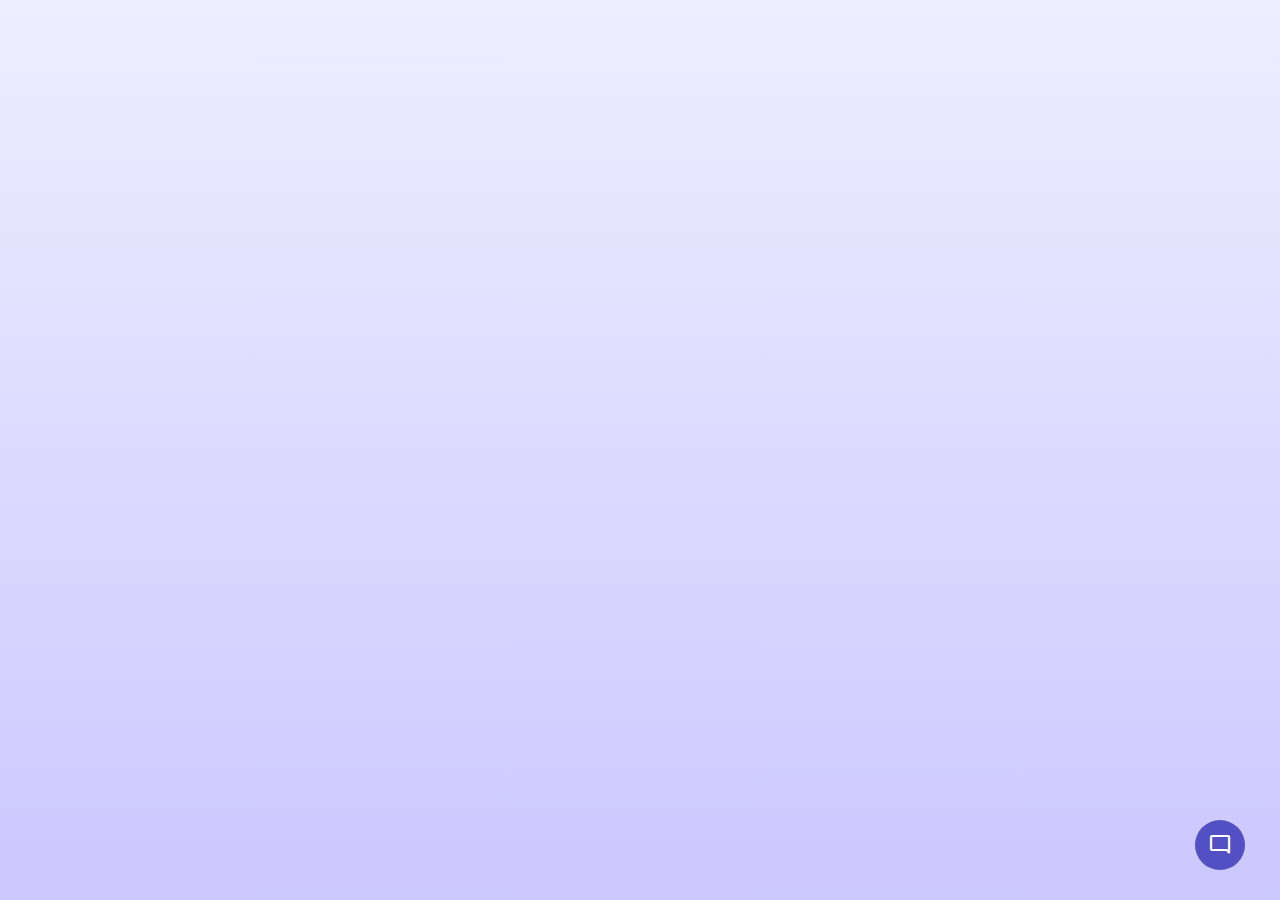
==== src/chatbot.html @ ba6721c9 "rename chatbot files" ====
<!DOCTYPE html>
<html lang="en">

<head>
    <meta charset="UTF-8">
    <meta name="viewport" content="width=device-width, initial-scale=1.0">
    <title>SkyFare</title>

    <!-- Linking Google fonts for icons -->
    <link rel="stylesheet"
        href="https://fonts.googleapis.com/css2?family=Material+Symbols+Outlined:opsz,wght,FILL,GRAD@48,400,0,0&family=Material+Symbols+Rounded:opsz,wght,FILL,GRAD@48,400,1,0" />

    <!-- Linking Styles file -->
    <link rel="stylesheet" href="styles/chatbot.css">
</head>

<body>
    <button id="chatbot-toggler">
        <span class="material-symbols-rounded">mode_comment</span>
        <span class="material-symbols-rounded">close</span>
    </button>
    
    <div class="chatbot-popup">
        <!-- ChatBot Header -->
        <div class="chat-header">
            <div class="header-info">
                <svg class="chatbot-logo" xmlns="http://www.w3.org/2000/svg" width="50" height="50"
                    viewBox="0 0 1024 1024">
                    <path
                        d="M738.3 287.6H285.7c-59 0-106.8 47.8-106.8 106.8v303.1c0 59 47.8 106.8 106.8 106.8h81.5v111.1c0 .7.8 1.1 1.4.7l166.9-110.6 41.8-.8h117.4l43.6-.4c59 0 106.8-47.8 106.8-106.8V394.5c0-59-47.8-106.9-106.8-106.9zM351.7 448.2c0-29.5 23.9-53.5 53.5-53.5s53.5 23.9 53.5 53.5-23.9 53.5-53.5 53.5-53.5-23.9-53.5-53.5zm157.9 267.1c-67.8 0-123.8-47.5-132.3-109h264.6c-8.6 61.5-64.5 109-132.3 109zm110-213.7c-29.5 0-53.5-23.9-53.5-53.5s23.9-53.5 53.5-53.5 53.5 23.9 53.5 53.5-23.9 53.5-53.5 53.5zM867.2 644.5V453.1h26.5c19.4 0 35.1 15.7 35.1 35.1v121.1c0 19.4-15.7 35.1-35.1 35.1h-26.5zM95.2 609.4V488.2c0-19.4 15.7-35.1 35.1-35.1h26.5v191.3h-26.5c-19.4 0-35.1-15.7-35.1-35.1zM561.5 149.6c0 23.4-15.6 43.3-36.9 49.7v44.9h-30v-44.9c-21.4-6.5-36.9-26.3-36.9-49.7 0-28.6 23.3-51.9 51.9-51.9s51.9 23.3 51.9 51.9z">
                    </path>
                </svg>
                <h2 class="logo-text">Chatbot</h2>
            </div>
            <button id="close-chatbot" class="material-symbols-rounded">keyboard_arrow_down</button>
        </div>

        <!-- ChatBot Body -->
        <div class="chat-body">
            <div class="message bot-message">
                <svg class="bot-avatar" xmlns="http://www.w3.org/2000/svg" width="50" height="50"
                    viewBox="0 0 1024 1024">
                    <path
                        d="M738.3 287.6H285.7c-59 0-106.8 47.8-106.8 106.8v303.1c0 59 47.8 106.8 106.8 106.8h81.5v111.1c0 .7.8 1.1 1.4.7l166.9-110.6 41.8-.8h117.4l43.6-.4c59 0 106.8-47.8 106.8-106.8V394.5c0-59-47.8-106.9-106.8-106.9zM351.7 448.2c0-29.5 23.9-53.5 53.5-53.5s53.5 23.9 53.5 53.5-23.9 53.5-53.5 53.5-53.5-23.9-53.5-53.5zm157.9 267.1c-67.8 0-123.8-47.5-132.3-109h264.6c-8.6 61.5-64.5 109-132.3 109zm110-213.7c-29.5 0-53.5-23.9-53.5-53.5s23.9-53.5 53.5-53.5 53.5 23.9 53.5 53.5-23.9 53.5-53.5 53.5zM867.2 644.5V453.1h26.5c19.4 0 35.1 15.7 35.1 35.1v121.1c0 19.4-15.7 35.1-35.1 35.1h-26.5zM95.2 609.4V488.2c0-19.4 15.7-35.1 35.1-35.1h26.5v191.3h-26.5c-19.4 0-35.1-15.7-35.1-35.1zM561.5 149.6c0 23.4-15.6 43.3-36.9 49.7v44.9h-30v-44.9c-21.4-6.5-36.9-26.3-36.9-49.7 0-28.6 23.3-51.9 51.9-51.9s51.9 23.3 51.9 51.9z">
                    </path>
                </svg>
                <div class="message-text">Hey there 👋 <br /> How can I help you today?</div>
            </div>
        </div>

        <!-- ChatBot Footer -->
        <div class="chat-footer">
            <form action="#" class="chat-form">
                <textarea placeholder="Message..." class="message-input" required></textarea>
                <div class="chat-controls">
                    <button type="button" id="emoji-picker"
                        class="material-symbols-outlined">Sentiment_Satisfied</button>
                    <div class="file-upload-wrapper">
                        <input type="file" accept="images/*" id="file-input" hidden>
                        <img src="#">
                        <button type="button" id="file-upload" class="material-symbols-rounded">attach_file</button>
                        <button type="button" id="file-cancel" class="material-symbols-rounded">close</button>
                    </div>
                    <button type="submit" id="send-message" class="material-symbols-rounded">arrow_upward</button>
                </div>
            </form>
        </div>
    </div>

    <!-- Linking Emoji Mart script for emoji picker -->
    <script src="https://cdn.jsdelivr.net/npm/emoji-mart@latest/dist/browser.js"></script>

    <!-- Linking custom script -->
    <script src="/src/scripts/chatbot.js"></script>

</body>

</html>
---- src/styles/chatbot.css ----
/* Importing Google Fonts - Inter */
@import url('https://fonts.googleapis.com/css2?family=Inter:opsz,wght@14..32,100..900&display=swap');

* {
    margin: 0;
    padding: 0;
    box-sizing: border-box;
    font-family: "Inter", sans-serif;
}

body {
    min-height: 100vh;
    background: linear-gradient(#EEEEFF, #CBC7FF);
}

#chatbot-toggler {
    position: fixed;
    bottom: 30px;
    right: 35px;
    border: none;
    height: 50px;
    width: 50px;
    display: flex;
    align-items: center;
    justify-content: center;
    cursor: pointer;
    border-radius: 50%;
    background: #5350C4;
    transition: all 0.2s ease;
}

body.show-chatbot #chatbot-toggler {
    transform: rotate(90deg);
}

#chatbot-toggler span {
    color: #fff;
    position: absolute;
}

body.show-chatbot #chatbot-toggler span:first-child,
#chatbot-toggler span:last-child {
    opacity: 0;
}

body.show-chatbot #chatbot-toggler span:last-child {
    opacity: 1;
}

.chatbot-popup {
    position: fixed;
    right: 35px;
    bottom: 90px;
    width: 420px;
    height: 80vh;
    max-height: 650px;
    background: #fff;
    overflow: hidden;
    border-radius: 15px;
    opacity: 0;
    transform: scale(0.2);
    transform-origin: bottom right;
    pointer-events: none;
    box-shadow: 0 0 128px 0 rgba(0, 0, 0, 0.1),
    0 32px 64px -48px rgba(0, 0, 0, 0.5);
}

body.show-chatbot .chatbot-popup {
    opacity: 1;
    pointer-events: auto;
    transform: scale(1);
}


.chat-header {
    display: flex;
    align-items: center;
    background: #5350C4;
    padding: 15px 22px;
    justify-content: space-between;
}

.chat-header .header-info {
    display: flex;
    gap: 10px;
    align-items: center;
}

.header-info .chatbot-logo {
    height: 35px;
    width: 35px;
    padding: 6px;
    fill: #5350C4;
    flex-shrink: 0;
    background: #fff;
    border-radius: 50%;
}

.header-info .logo-text {
    color: #fff;
    font-size: 1.31rem;
    font-weight: 600;
}

.chat-header #close-chatbot {
    border: none;
    color: #fff;
    height: 40px;
    width: 40px;
    font-size: 1.9rem;
    margin-right: -10px;
    padding-top: 2px;
    cursor: pointer;
    border-radius: 50%;
    background: none;
    transition: 0.2s ease;
}

.chat-header #close-chatbot:hover {
    background: #3d39ac;
}

.chat-body {
    padding: 25px 22px;
    display: flex;
    gap: 20px;
    height: calc(100% - 170px);
    margin-bottom: 82px;
    overflow-y: auto;
    flex-direction: column;
    scrollbar-width: thin;
    scrollbar-color: #ccccf5 transparent;

}

.chat-body .message {
    display: flex;
    gap: 11px;
    align-items: center;
}

.chat-body .bot-message .bot-avatar {
    height: 35px;
    width: 35px;
    padding: 6px;
    fill: #fff;
    flex-shrink: 0;
    margin-bottom: 2px;
    align-self: flex-end;
    background: #5350C4;
    border-radius: 50%;
}

.chat-body .user-message {
    flex-direction: column;
    align-items: flex-end;
}

.chat-body .message .message-text {
    padding: 12px 16px;
    max-width: 75%;
    font-size: 0.95rem;
    background: #F2F2FF;
}

.chat-body .bot-message.thinking .message-text {
    padding: 2px 16px;

}

.chat-body .bot-message .message-text {
    background: #F2F2FF;
    border-radius: 13px 13px 13px 3px;
}

.chat-body .user-message .message-text {
    color: #fff;
    background: #5350C4;
    border-radius: 13px 13px 13px 3px;
}

.chat-body .user-message .attachment {
    width: 50%;
    margin-top: -7px;
    border-radius: 13px 3px 13px 13px;
}

.chat-body .bot-message .thinking-indicator {
    display: flex;
    gap: 4px;
    padding-block: 15px;
}

.chat-body .bot-message .thinking-indicator .dot {
    height: 7px;
    width: 7px;
    border-radius: 50%;
    background: #6f6bc2;
    animation: dotPulse 1.8s ease-in-out infinite;
}

.chat-body .bot-message .thinking-indicator .dot:nth-child(1) {
    animation-delay: 0.2s;
}

.chat-body .bot-message .thinking-indicator .dot:nth-child(2) {
    animation-delay: 0.3s;
}

.chat-body .bot-message .thinking-indicator .dot:nth-child(3) {
    animation-delay: 0.4s;
}

@keyframes dotPulse {
    0%, 44% {
        transform: translateY(0)
    }
    
    28% {
        opacity: 0.4;
        transform: translateY(-4px)
    }
    
    44% {
        opacity: 0.4;
    }
}

.chat-footer {
    position: absolute;
    bottom: 0;
    width: 100%;
    background: #fff;
    padding: 15px 22px 20px;
}

.chat-footer .chat-form {
    display: flex;
    position: relative;
    align-items: center;
    background: #fff;
    border-radius: 32px;
    outline: 1px solid #CCCCE5;
}

.chat-footer .chat-form:focus-within {
    outline: 2px solid #5350C4;
}

.chat-form .message-input {
    border: none;
    outline: none;
    height: 47px;
    width: 100%;
    resize: none;
    max-height: 180px;
    font-size: 0.95rem;
    padding: 14px 0 13px 18px;
    border-radius: inherit;
    scrollbar-width: thin;
    scrollbar-color: transparent transparent;
}

.chat-form .message-input:hover {
    scrollbar-color: #ccccf5 transparent;
}

.chat-form .chat-controls {
    display: flex;
    height: 47px;
    align-items: center;
    align-self: flex-end;
    padding-right: 6px;
    gap: 8px;
}

.chat-form .chat-controls button {
    height: 35px;
    width: 35px;
    border: none;
    font-size: 1.15rem;
    cursor: pointer;
    color: #706DB0;
    background: none;
    border-radius: 50%;
    transition: 0.2s ease;
}

.chat-form .chat-controls #send-message {
    color: #fff;
    display: none;
    background: #5350C4;
}

.chat-form .message-input:valid~ .chat-controls #send-message {
    display: block;
}

.chat-form .chat-controls #send-message:hover {
    background: #3d39ac;
}

.chat-form .chat-controls button:hover {
    background: #f1f1ff;
}

.chat-form .file-upload-wrapper {
    height: 35px;
    width: 35px;
    position: relative;
}

.chat-form .file-upload-wrapper :where(img, button) {
    position: absolute;
}

.chat-form .file-upload-wrapper img {
    width: 100%;
    height: 100%;
    object-fit: cover;
    border-radius: 50%;
}

.chat-form .file-upload-wrapper #file-cancel {
    color: #ff0000;
    background: #fff;
}

.chat-form .file-upload-wrapper :where(img, #file-cancel),
.chat-form .file-upload-wrapper.file-uploaded #file-upload {
    display: none;
}

.chat-form .file-upload-wrapper.file-uploaded img,
.chat-form .file-upload-wrapper.file-uploaded:hover #file-cancel {
    display: block;
}

em-emoji-picker {
    position: absolute;
    left: 50%;
    top: -337px;
    width: 100%;
    max-width: 350px;
    max-height: 330px;
    visibility: hidden;
    transform: translateX(-50%);
}

body.show-emoji-picker em-emoji-picker {
    visibility: visible;
}

/* Responsive media query for mobile screens */
@media (max-width: 520px) {
    #chatbot-toggler {
        right: 20px;
        bottom: 20px;
    }

    .chatbot-popup {
        right: 0;
        bottom: 0;
        height: 100%;
        max-height: 100%; 
        border-radius: 0;
        width: 100%;
    }

    .chatbot-popup .chat-header {
        padding: 12px 15px;
    }

    .chat-body {
        height: calc(100% - 140px);
        padding: 25px 15px;
    }

    .chat-footer {
        padding: 10px 15px 15px;
    }

    .chat-form .file-upload-wrapper.file-uploaded #file-cancel {
        opacity: 0;
    }
}
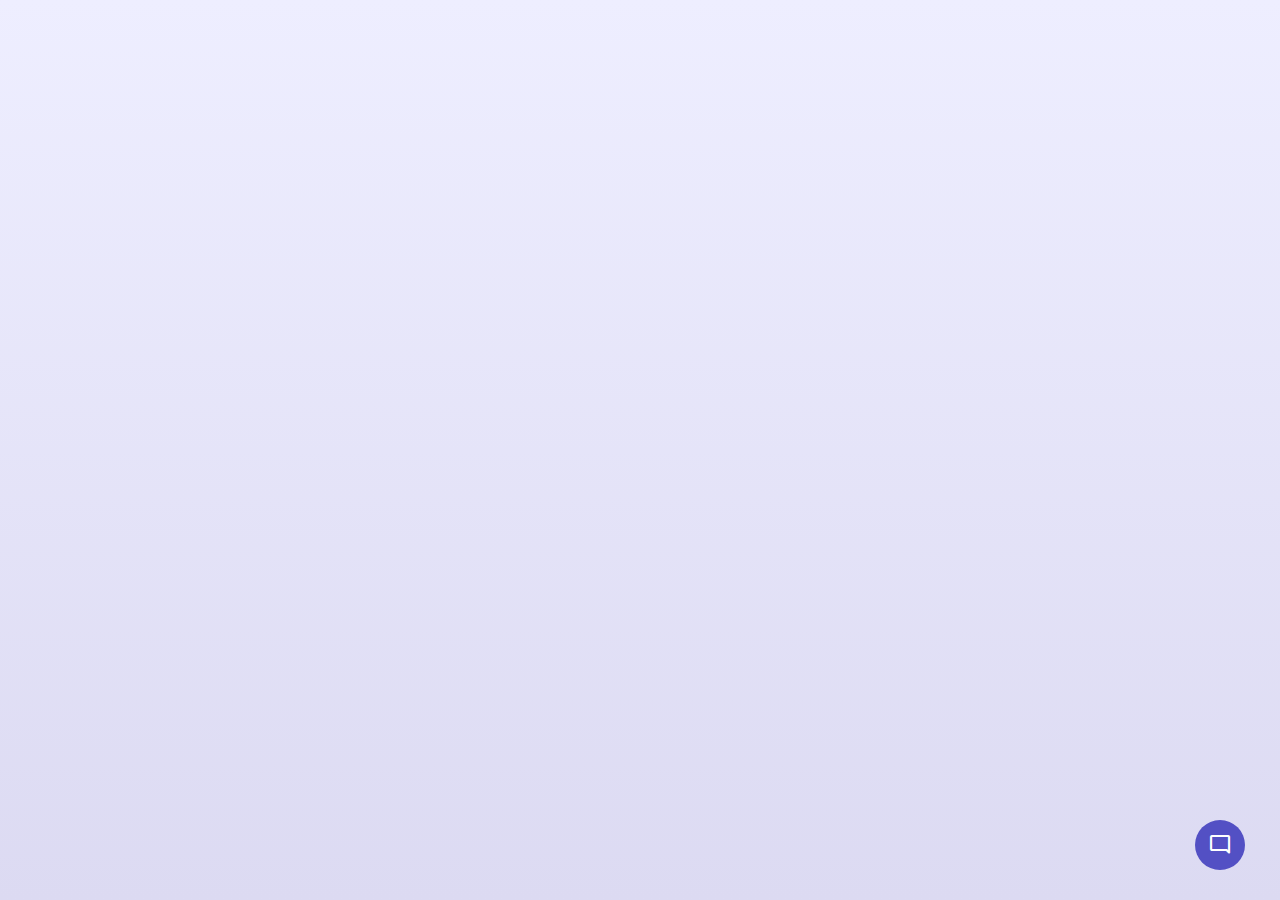
==== commit 884cd681: "removed config.js link" ====
--- a/src/styles/chatbot.css
+++ b/src/styles/chatbot.css
@@ -10,7 +10,7 @@
 
 body {
     min-height: 100vh;
-    background: linear-gradient(#EEEEFF, #CBC7FF);
+    background: linear-gradient(#EEEEFF, #dcdaf2);
 }
 
 #chatbot-toggler {
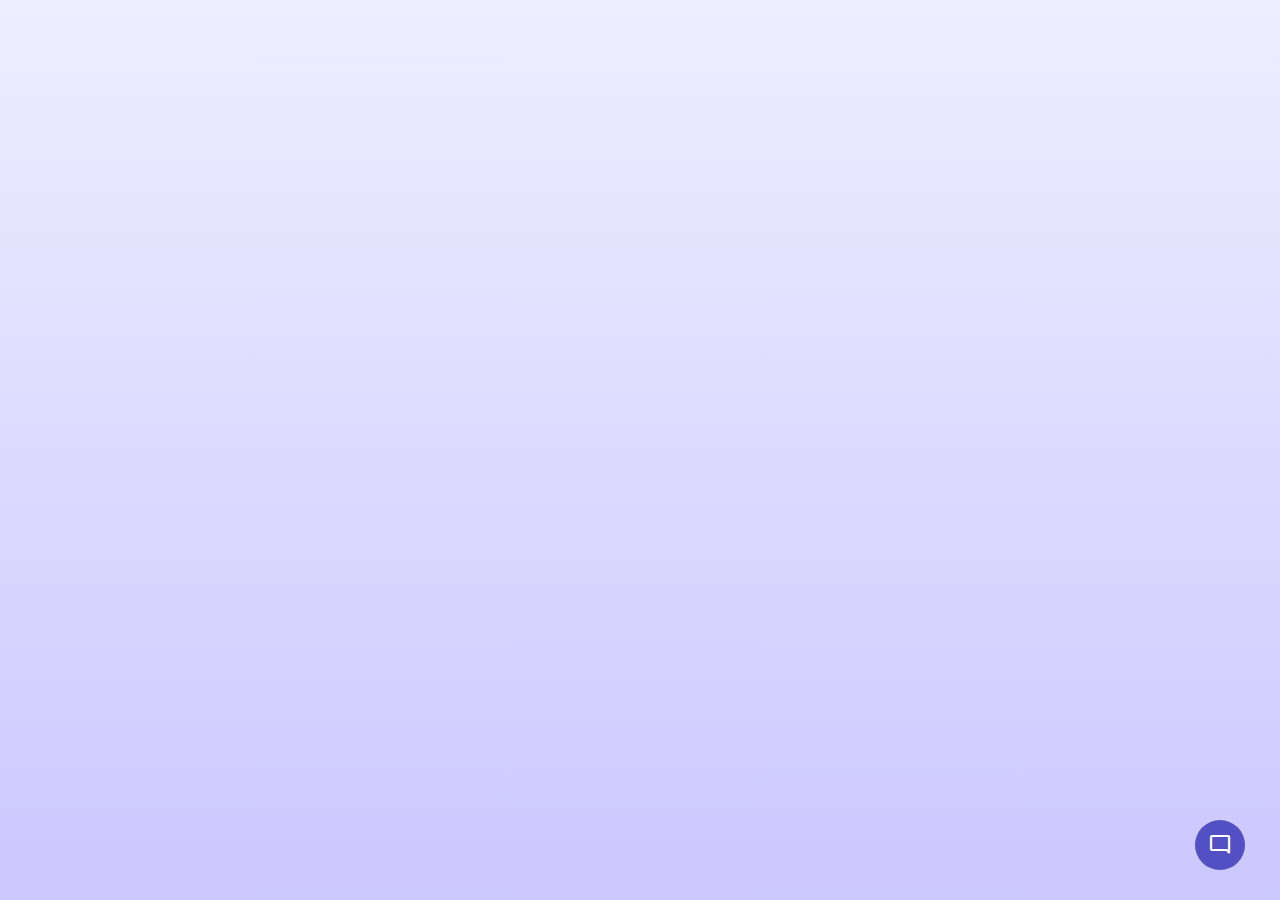
==== commit fdbd166f: "clean up code format" ====
--- a/src/chatbot.html
+++ b/src/chatbot.html
@@ -1,70 +1,113 @@
-<!DOCTYPE html>
+<!doctype html>
 <html lang="en">
-
-<head>
-    <meta charset="UTF-8">
-    <meta name="viewport" content="width=device-width, initial-scale=1.0">
+  <head>
+    <meta charset="UTF-8" />
+    <meta name="viewport" content="width=device-width, initial-scale=1.0" />
     <title>SkyFare</title>
 
     <!-- Linking Google fonts for icons -->
-    <link rel="stylesheet"
-        href="https://fonts.googleapis.com/css2?family=Material+Symbols+Outlined:opsz,wght,FILL,GRAD@48,400,0,0&family=Material+Symbols+Rounded:opsz,wght,FILL,GRAD@48,400,1,0" />
+    <link
+      rel="stylesheet"
+      href="https://fonts.googleapis.com/css2?family=Material+Symbols+Outlined:opsz,wght,FILL,GRAD@48,400,0,0&family=Material+Symbols+Rounded:opsz,wght,FILL,GRAD@48,400,1,0"
+    />
 
     <!-- Linking Styles file -->
-    <link rel="stylesheet" href="styles/chatbot.css">
-</head>
+    <link rel="stylesheet" href="styles/chatbot.css" />
+  </head>
 
-<body>
+  <body>
     <button id="chatbot-toggler">
-        <span class="material-symbols-rounded">mode_comment</span>
-        <span class="material-symbols-rounded">close</span>
+      <span class="material-symbols-rounded">mode_comment</span>
+      <span class="material-symbols-rounded">close</span>
     </button>
-    
+
     <div class="chatbot-popup">
-        <!-- ChatBot Header -->
-        <div class="chat-header">
-            <div class="header-info">
-                <svg class="chatbot-logo" xmlns="http://www.w3.org/2000/svg" width="50" height="50"
-                    viewBox="0 0 1024 1024">
-                    <path
-                        d="M738.3 287.6H285.7c-59 0-106.8 47.8-106.8 106.8v303.1c0 59 47.8 106.8 106.8 106.8h81.5v111.1c0 .7.8 1.1 1.4.7l166.9-110.6 41.8-.8h117.4l43.6-.4c59 0 106.8-47.8 106.8-106.8V394.5c0-59-47.8-106.9-106.8-106.9zM351.7 448.2c0-29.5 23.9-53.5 53.5-53.5s53.5 23.9 53.5 53.5-23.9 53.5-53.5 53.5-53.5-23.9-53.5-53.5zm157.9 267.1c-67.8 0-123.8-47.5-132.3-109h264.6c-8.6 61.5-64.5 109-132.3 109zm110-213.7c-29.5 0-53.5-23.9-53.5-53.5s23.9-53.5 53.5-53.5 53.5 23.9 53.5 53.5-23.9 53.5-53.5 53.5zM867.2 644.5V453.1h26.5c19.4 0 35.1 15.7 35.1 35.1v121.1c0 19.4-15.7 35.1-35.1 35.1h-26.5zM95.2 609.4V488.2c0-19.4 15.7-35.1 35.1-35.1h26.5v191.3h-26.5c-19.4 0-35.1-15.7-35.1-35.1zM561.5 149.6c0 23.4-15.6 43.3-36.9 49.7v44.9h-30v-44.9c-21.4-6.5-36.9-26.3-36.9-49.7 0-28.6 23.3-51.9 51.9-51.9s51.9 23.3 51.9 51.9z">
-                    </path>
-                </svg>
-                <h2 class="logo-text">Chatbot</h2>
+      <!-- ChatBot Header -->
+      <div class="chat-header">
+        <div class="header-info">
+          <svg
+            class="chatbot-logo"
+            xmlns="http://www.w3.org/2000/svg"
+            width="50"
+            height="50"
+            viewBox="0 0 1024 1024"
+          >
+            <path
+              d="M738.3 287.6H285.7c-59 0-106.8 47.8-106.8 106.8v303.1c0 59 47.8 106.8 106.8 106.8h81.5v111.1c0 .7.8 1.1 1.4.7l166.9-110.6 41.8-.8h117.4l43.6-.4c59 0 106.8-47.8 106.8-106.8V394.5c0-59-47.8-106.9-106.8-106.9zM351.7 448.2c0-29.5 23.9-53.5 53.5-53.5s53.5 23.9 53.5 53.5-23.9 53.5-53.5 53.5-53.5-23.9-53.5-53.5zm157.9 267.1c-67.8 0-123.8-47.5-132.3-109h264.6c-8.6 61.5-64.5 109-132.3 109zm110-213.7c-29.5 0-53.5-23.9-53.5-53.5s23.9-53.5 53.5-53.5 53.5 23.9 53.5 53.5-23.9 53.5-53.5 53.5zM867.2 644.5V453.1h26.5c19.4 0 35.1 15.7 35.1 35.1v121.1c0 19.4-15.7 35.1-35.1 35.1h-26.5zM95.2 609.4V488.2c0-19.4 15.7-35.1 35.1-35.1h26.5v191.3h-26.5c-19.4 0-35.1-15.7-35.1-35.1zM561.5 149.6c0 23.4-15.6 43.3-36.9 49.7v44.9h-30v-44.9c-21.4-6.5-36.9-26.3-36.9-49.7 0-28.6 23.3-51.9 51.9-51.9s51.9 23.3 51.9 51.9z"
+            ></path>
+          </svg>
+          <h2 class="logo-text">Chatbot</h2>
+        </div>
+        <button id="close-chatbot" class="material-symbols-rounded">
+          keyboard_arrow_down
+        </button>
+      </div>
+
+      <!-- ChatBot Body -->
+      <div class="chat-body">
+        <div class="message bot-message">
+          <svg
+            class="bot-avatar"
+            xmlns="http://www.w3.org/2000/svg"
+            width="50"
+            height="50"
+            viewBox="0 0 1024 1024"
+          >
+            <path
+              d="M738.3 287.6H285.7c-59 0-106.8 47.8-106.8 106.8v303.1c0 59 47.8 106.8 106.8 106.8h81.5v111.1c0 .7.8 1.1 1.4.7l166.9-110.6 41.8-.8h117.4l43.6-.4c59 0 106.8-47.8 106.8-106.8V394.5c0-59-47.8-106.9-106.8-106.9zM351.7 448.2c0-29.5 23.9-53.5 53.5-53.5s53.5 23.9 53.5 53.5-23.9 53.5-53.5 53.5-53.5-23.9-53.5-53.5zm157.9 267.1c-67.8 0-123.8-47.5-132.3-109h264.6c-8.6 61.5-64.5 109-132.3 109zm110-213.7c-29.5 0-53.5-23.9-53.5-53.5s23.9-53.5 53.5-53.5 53.5 23.9 53.5 53.5-23.9 53.5-53.5 53.5zM867.2 644.5V453.1h26.5c19.4 0 35.1 15.7 35.1 35.1v121.1c0 19.4-15.7 35.1-35.1 35.1h-26.5zM95.2 609.4V488.2c0-19.4 15.7-35.1 35.1-35.1h26.5v191.3h-26.5c-19.4 0-35.1-15.7-35.1-35.1zM561.5 149.6c0 23.4-15.6 43.3-36.9 49.7v44.9h-30v-44.9c-21.4-6.5-36.9-26.3-36.9-49.7 0-28.6 23.3-51.9 51.9-51.9s51.9 23.3 51.9 51.9z"
+            ></path>
+          </svg>
+          <div class="message-text">
+            Hey there 👋 <br />
+            How can I help you today?
+          </div>
+        </div>
+      </div>
+
+      <!-- ChatBot Footer -->
+      <div class="chat-footer">
+        <form action="#" class="chat-form">
+          <textarea
+            placeholder="Message..."
+            class="message-input"
+            required
+          ></textarea>
+          <div class="chat-controls">
+            <button
+              type="button"
+              id="emoji-picker"
+              class="material-symbols-outlined"
+            >
+              Sentiment_Satisfied
+            </button>
+            <div class="file-upload-wrapper">
+              <input type="file" accept="images/*" id="file-input" hidden />
+              <img src="#" />
+              <button
+                type="button"
+                id="file-upload"
+                class="material-symbols-rounded"
+              >
+                attach_file
+              </button>
+              <button
+                type="button"
+                id="file-cancel"
+                class="material-symbols-rounded"
+              >
+                close
+              </button>
             </div>
-            <button id="close-chatbot" class="material-symbols-rounded">keyboard_arrow_down</button>
-        </div>
-
-        <!-- ChatBot Body -->
-        <div class="chat-body">
-            <div class="message bot-message">
-                <svg class="bot-avatar" xmlns="http://www.w3.org/2000/svg" width="50" height="50"
-                    viewBox="0 0 1024 1024">
-                    <path
-                        d="M738.3 287.6H285.7c-59 0-106.8 47.8-106.8 106.8v303.1c0 59 47.8 106.8 106.8 106.8h81.5v111.1c0 .7.8 1.1 1.4.7l166.9-110.6 41.8-.8h117.4l43.6-.4c59 0 106.8-47.8 106.8-106.8V394.5c0-59-47.8-106.9-106.8-106.9zM351.7 448.2c0-29.5 23.9-53.5 53.5-53.5s53.5 23.9 53.5 53.5-23.9 53.5-53.5 53.5-53.5-23.9-53.5-53.5zm157.9 267.1c-67.8 0-123.8-47.5-132.3-109h264.6c-8.6 61.5-64.5 109-132.3 109zm110-213.7c-29.5 0-53.5-23.9-53.5-53.5s23.9-53.5 53.5-53.5 53.5 23.9 53.5 53.5-23.9 53.5-53.5 53.5zM867.2 644.5V453.1h26.5c19.4 0 35.1 15.7 35.1 35.1v121.1c0 19.4-15.7 35.1-35.1 35.1h-26.5zM95.2 609.4V488.2c0-19.4 15.7-35.1 35.1-35.1h26.5v191.3h-26.5c-19.4 0-35.1-15.7-35.1-35.1zM561.5 149.6c0 23.4-15.6 43.3-36.9 49.7v44.9h-30v-44.9c-21.4-6.5-36.9-26.3-36.9-49.7 0-28.6 23.3-51.9 51.9-51.9s51.9 23.3 51.9 51.9z">
-                    </path>
-                </svg>
-                <div class="message-text">Hey there 👋 <br /> How can I help you today?</div>
-            </div>
-        </div>
-
-        <!-- ChatBot Footer -->
-        <div class="chat-footer">
-            <form action="#" class="chat-form">
-                <textarea placeholder="Message..." class="message-input" required></textarea>
-                <div class="chat-controls">
-                    <button type="button" id="emoji-picker"
-                        class="material-symbols-outlined">Sentiment_Satisfied</button>
-                    <div class="file-upload-wrapper">
-                        <input type="file" accept="images/*" id="file-input" hidden>
-                        <img src="#">
-                        <button type="button" id="file-upload" class="material-symbols-rounded">attach_file</button>
-                        <button type="button" id="file-cancel" class="material-symbols-rounded">close</button>
-                    </div>
-                    <button type="submit" id="send-message" class="material-symbols-rounded">arrow_upward</button>
-                </div>
-            </form>
-        </div>
+            <button
+              type="submit"
+              id="send-message"
+              class="material-symbols-rounded"
+            >
+              arrow_upward
+            </button>
+          </div>
+        </form>
+      </div>
     </div>
 
     <!-- Linking Emoji Mart script for emoji picker -->
@@ -72,7 +115,5 @@
 
     <!-- Linking custom script -->
     <script src="/src/scripts/chatbot.js"></script>
-
-</body>
-
-</html>+  </body>
+</html>
--- a/src/styles/chatbot.css
+++ b/src/styles/chatbot.css
@@ -1,386 +1,405 @@
 /* Importing Google Fonts - Inter */
-@import url('https://fonts.googleapis.com/css2?family=Inter:opsz,wght@14..32,100..900&display=swap');
+@import url("https://fonts.googleapis.com/css2?family=Inter:opsz,wght@14..32,100..900&display=swap");
 
 * {
-    margin: 0;
-    padding: 0;
-    box-sizing: border-box;
-    font-family: "Inter", sans-serif;
+  margin: 0;
+  padding: 0;
+  box-sizing: border-box;
+  font-family: "Inter", sans-serif;
 }
 
 body {
-    min-height: 100vh;
-    background: linear-gradient(#EEEEFF, #dcdaf2);
+  min-height: 100vh;
+  background: linear-gradient(#eeeeff, #cbc7ff);
+}
+/* Overlay for dark background */
+#chatbot-overlay {
+  position: fixed;
+  top: 0;
+  left: 0;
+  width: 100%;
+  height: 100%;
+  background-color: rgba(0, 0, 0, 0.6); /* Semi-transparent black */
+  z-index: 998; /* Ensure it appears above other elements */
+  opacity: 0;
+  pointer-events: none;
+  transition: opacity 0.3s ease;
+}
+
+body.show-chatbot #chatbot-overlay {
+  opacity: 1;
+  pointer-events: auto;
 }
 
 #chatbot-toggler {
-    position: fixed;
-    bottom: 30px;
-    right: 35px;
-    border: none;
-    height: 50px;
-    width: 50px;
-    display: flex;
-    align-items: center;
-    justify-content: center;
-    cursor: pointer;
-    border-radius: 50%;
-    background: #5350C4;
-    transition: all 0.2s ease;
+  position: fixed;
+  bottom: 30px;
+  right: 35px;
+  border: none;
+  height: 50px;
+  width: 50px;
+  display: flex;
+  align-items: center;
+  justify-content: center;
+  cursor: pointer;
+  border-radius: 50%;
+  background: #5350c4;
+  transition: all 0.2s ease;
+  z-index: 999;
 }
 
 body.show-chatbot #chatbot-toggler {
-    transform: rotate(90deg);
+  transform: rotate(90deg);
 }
 
 #chatbot-toggler span {
-    color: #fff;
-    position: absolute;
+  color: #fff;
+  position: absolute;
 }
 
 body.show-chatbot #chatbot-toggler span:first-child,
 #chatbot-toggler span:last-child {
-    opacity: 0;
+  opacity: 0;
 }
 
 body.show-chatbot #chatbot-toggler span:last-child {
-    opacity: 1;
+  opacity: 1;
 }
 
 .chatbot-popup {
-    position: fixed;
-    right: 35px;
-    bottom: 90px;
-    width: 420px;
-    height: 80vh;
-    max-height: 650px;
-    background: #fff;
-    overflow: hidden;
-    border-radius: 15px;
-    opacity: 0;
-    transform: scale(0.2);
-    transform-origin: bottom right;
-    pointer-events: none;
-    box-shadow: 0 0 128px 0 rgba(0, 0, 0, 0.1),
+  position: fixed;
+  right: 35px;
+  bottom: 90px;
+  width: 420px;
+  height: 80vh;
+  max-height: 650px;
+  background: #fff;
+  overflow: hidden;
+  border-radius: 15px;
+  opacity: 0;
+  transform: scale(0.2);
+  transform-origin: bottom right;
+  pointer-events: none;
+  box-shadow:
+    0 0 128px 0 rgba(0, 0, 0, 0.1),
     0 32px 64px -48px rgba(0, 0, 0, 0.5);
+  z-index: 999; /* Ensure it appears above the overlay */
 }
 
 body.show-chatbot .chatbot-popup {
-    opacity: 1;
-    pointer-events: auto;
-    transform: scale(1);
-}
-
+  opacity: 1;
+  pointer-events: auto;
+  transform: scale(1);
+}
 
 .chat-header {
-    display: flex;
-    align-items: center;
-    background: #5350C4;
-    padding: 15px 22px;
-    justify-content: space-between;
+  display: flex;
+  align-items: center;
+  background: #5350c4;
+  padding: 15px 22px;
+  justify-content: space-between;
 }
 
 .chat-header .header-info {
-    display: flex;
-    gap: 10px;
-    align-items: center;
+  display: flex;
+  gap: 10px;
+  align-items: center;
 }
 
 .header-info .chatbot-logo {
-    height: 35px;
-    width: 35px;
-    padding: 6px;
-    fill: #5350C4;
-    flex-shrink: 0;
-    background: #fff;
-    border-radius: 50%;
+  height: 35px;
+  width: 35px;
+  padding: 6px;
+  fill: #5350c4;
+  flex-shrink: 0;
+  background: #fff;
+  border-radius: 50%;
 }
 
 .header-info .logo-text {
-    color: #fff;
-    font-size: 1.31rem;
-    font-weight: 600;
+  color: #fff;
+  font-size: 1.31rem;
+  font-weight: 600;
 }
 
 .chat-header #close-chatbot {
-    border: none;
-    color: #fff;
-    height: 40px;
-    width: 40px;
-    font-size: 1.9rem;
-    margin-right: -10px;
-    padding-top: 2px;
-    cursor: pointer;
-    border-radius: 50%;
-    background: none;
-    transition: 0.2s ease;
+  border: none;
+  color: #fff;
+  height: 40px;
+  width: 40px;
+  font-size: 1.9rem;
+  margin-right: -10px;
+  padding-top: 2px;
+  cursor: pointer;
+  border-radius: 50%;
+  background: none;
+  transition: 0.2s ease;
 }
 
 .chat-header #close-chatbot:hover {
-    background: #3d39ac;
+  background: #3d39ac;
 }
 
 .chat-body {
-    padding: 25px 22px;
-    display: flex;
-    gap: 20px;
-    height: calc(100% - 170px);
-    margin-bottom: 82px;
-    overflow-y: auto;
-    flex-direction: column;
-    scrollbar-width: thin;
-    scrollbar-color: #ccccf5 transparent;
-
+  padding: 25px 22px;
+  display: flex;
+  gap: 20px;
+  height: calc(100% - 170px);
+  margin-bottom: 82px;
+  overflow-y: auto;
+  flex-direction: column;
+  scrollbar-width: thin;
+  scrollbar-color: #ccccf5 transparent;
 }
 
 .chat-body .message {
-    display: flex;
-    gap: 11px;
-    align-items: center;
+  display: flex;
+  gap: 11px;
+  align-items: center;
 }
 
 .chat-body .bot-message .bot-avatar {
-    height: 35px;
-    width: 35px;
-    padding: 6px;
-    fill: #fff;
-    flex-shrink: 0;
-    margin-bottom: 2px;
-    align-self: flex-end;
-    background: #5350C4;
-    border-radius: 50%;
+  height: 35px;
+  width: 35px;
+  padding: 6px;
+  fill: #fff;
+  flex-shrink: 0;
+  margin-bottom: 2px;
+  align-self: flex-end;
+  background: #5350c4;
+  border-radius: 50%;
 }
 
 .chat-body .user-message {
-    flex-direction: column;
-    align-items: flex-end;
+  flex-direction: column;
+  align-items: flex-end;
 }
 
 .chat-body .message .message-text {
-    padding: 12px 16px;
-    max-width: 75%;
-    font-size: 0.95rem;
-    background: #F2F2FF;
+  padding: 12px 16px;
+  max-width: 75%;
+  font-size: 0.95rem;
+  background: #f2f2ff;
 }
 
 .chat-body .bot-message.thinking .message-text {
-    padding: 2px 16px;
-
+  padding: 2px 16px;
 }
 
 .chat-body .bot-message .message-text {
-    background: #F2F2FF;
-    border-radius: 13px 13px 13px 3px;
+  background: #f2f2ff;
+  border-radius: 13px 13px 13px 3px;
 }
 
 .chat-body .user-message .message-text {
-    color: #fff;
-    background: #5350C4;
-    border-radius: 13px 13px 13px 3px;
+  color: #fff;
+  background: #5350c4;
+  border-radius: 13px 13px 13px 3px;
 }
 
 .chat-body .user-message .attachment {
-    width: 50%;
-    margin-top: -7px;
-    border-radius: 13px 3px 13px 13px;
+  width: 50%;
+  margin-top: -7px;
+  border-radius: 13px 3px 13px 13px;
 }
 
 .chat-body .bot-message .thinking-indicator {
-    display: flex;
-    gap: 4px;
-    padding-block: 15px;
+  display: flex;
+  gap: 4px;
+  padding-block: 15px;
 }
 
 .chat-body .bot-message .thinking-indicator .dot {
-    height: 7px;
-    width: 7px;
-    border-radius: 50%;
-    background: #6f6bc2;
-    animation: dotPulse 1.8s ease-in-out infinite;
+  height: 7px;
+  width: 7px;
+  border-radius: 50%;
+  background: #6f6bc2;
+  animation: dotPulse 1.8s ease-in-out infinite;
 }
 
 .chat-body .bot-message .thinking-indicator .dot:nth-child(1) {
-    animation-delay: 0.2s;
+  animation-delay: 0.2s;
 }
 
 .chat-body .bot-message .thinking-indicator .dot:nth-child(2) {
-    animation-delay: 0.3s;
+  animation-delay: 0.3s;
 }
 
 .chat-body .bot-message .thinking-indicator .dot:nth-child(3) {
-    animation-delay: 0.4s;
+  animation-delay: 0.4s;
 }
 
 @keyframes dotPulse {
-    0%, 44% {
-        transform: translateY(0)
-    }
-    
-    28% {
-        opacity: 0.4;
-        transform: translateY(-4px)
-    }
-    
-    44% {
-        opacity: 0.4;
-    }
+  0%,
+  44% {
+    transform: translateY(0);
+  }
+
+  28% {
+    opacity: 0.4;
+    transform: translateY(-4px);
+  }
+
+  44% {
+    opacity: 0.4;
+  }
 }
 
 .chat-footer {
-    position: absolute;
-    bottom: 0;
-    width: 100%;
-    background: #fff;
-    padding: 15px 22px 20px;
+  position: absolute;
+  bottom: 0;
+  width: 100%;
+  background: #fff;
+  padding: 15px 22px 20px;
 }
 
 .chat-footer .chat-form {
-    display: flex;
-    position: relative;
-    align-items: center;
-    background: #fff;
-    border-radius: 32px;
-    outline: 1px solid #CCCCE5;
+  display: flex;
+  position: relative;
+  align-items: center;
+  background: #fff;
+  border-radius: 32px;
+  outline: 1px solid #cccce5;
 }
 
 .chat-footer .chat-form:focus-within {
-    outline: 2px solid #5350C4;
+  outline: 2px solid #5350c4;
 }
 
 .chat-form .message-input {
-    border: none;
-    outline: none;
-    height: 47px;
-    width: 100%;
-    resize: none;
-    max-height: 180px;
-    font-size: 0.95rem;
-    padding: 14px 0 13px 18px;
-    border-radius: inherit;
-    scrollbar-width: thin;
-    scrollbar-color: transparent transparent;
+  border: none;
+  outline: none;
+  height: 47px;
+  width: 100%;
+  resize: none;
+  max-height: 180px;
+  font-size: 0.95rem;
+  padding: 14px 0 13px 18px;
+  border-radius: inherit;
+  scrollbar-width: thin;
+  scrollbar-color: transparent transparent;
 }
 
 .chat-form .message-input:hover {
-    scrollbar-color: #ccccf5 transparent;
+  scrollbar-color: #ccccf5 transparent;
 }
 
 .chat-form .chat-controls {
-    display: flex;
-    height: 47px;
-    align-items: center;
-    align-self: flex-end;
-    padding-right: 6px;
-    gap: 8px;
+  display: flex;
+  height: 47px;
+  align-items: center;
+  align-self: flex-end;
+  padding-right: 6px;
+  gap: 8px;
 }
 
 .chat-form .chat-controls button {
-    height: 35px;
-    width: 35px;
-    border: none;
-    font-size: 1.15rem;
-    cursor: pointer;
-    color: #706DB0;
-    background: none;
-    border-radius: 50%;
-    transition: 0.2s ease;
+  height: 35px;
+  width: 35px;
+  border: none;
+  font-size: 1.15rem;
+  cursor: pointer;
+  color: #706db0;
+  background: none;
+  border-radius: 50%;
+  transition: 0.2s ease;
 }
 
 .chat-form .chat-controls #send-message {
-    color: #fff;
-    display: none;
-    background: #5350C4;
-}
-
-.chat-form .message-input:valid~ .chat-controls #send-message {
-    display: block;
+  color: #fff;
+  display: none;
+  background: #5350c4;
+}
+
+.chat-form .message-input:valid ~ .chat-controls #send-message {
+  display: block;
 }
 
 .chat-form .chat-controls #send-message:hover {
-    background: #3d39ac;
+  background: #3d39ac;
 }
 
 .chat-form .chat-controls button:hover {
-    background: #f1f1ff;
+  background: #f1f1ff;
 }
 
 .chat-form .file-upload-wrapper {
-    height: 35px;
-    width: 35px;
-    position: relative;
+  height: 35px;
+  width: 35px;
+  position: relative;
 }
 
 .chat-form .file-upload-wrapper :where(img, button) {
-    position: absolute;
+  position: absolute;
 }
 
 .chat-form .file-upload-wrapper img {
-    width: 100%;
-    height: 100%;
-    object-fit: cover;
-    border-radius: 50%;
+  width: 100%;
+  height: 100%;
+  object-fit: cover;
+  border-radius: 50%;
 }
 
 .chat-form .file-upload-wrapper #file-cancel {
-    color: #ff0000;
-    background: #fff;
+  color: #ff0000;
+  background: #fff;
 }
 
 .chat-form .file-upload-wrapper :where(img, #file-cancel),
 .chat-form .file-upload-wrapper.file-uploaded #file-upload {
-    display: none;
+  display: none;
 }
 
 .chat-form .file-upload-wrapper.file-uploaded img,
 .chat-form .file-upload-wrapper.file-uploaded:hover #file-cancel {
-    display: block;
+  display: block;
 }
 
 em-emoji-picker {
-    position: absolute;
-    left: 50%;
-    top: -337px;
-    width: 100%;
-    max-width: 350px;
-    max-height: 330px;
-    visibility: hidden;
-    transform: translateX(-50%);
+  position: absolute;
+  left: 50%;
+  top: -337px;
+  width: 100%;
+  max-width: 350px;
+  max-height: 330px;
+  visibility: hidden;
+  transform: translateX(-50%);
 }
 
 body.show-emoji-picker em-emoji-picker {
-    visibility: visible;
+  visibility: visible;
 }
 
 /* Responsive media query for mobile screens */
 @media (max-width: 520px) {
-    #chatbot-toggler {
-        right: 20px;
-        bottom: 20px;
-    }
-
-    .chatbot-popup {
-        right: 0;
-        bottom: 0;
-        height: 100%;
-        max-height: 100%; 
-        border-radius: 0;
-        width: 100%;
-    }
-
-    .chatbot-popup .chat-header {
-        padding: 12px 15px;
-    }
-
-    .chat-body {
-        height: calc(100% - 140px);
-        padding: 25px 15px;
-    }
-
-    .chat-footer {
-        padding: 10px 15px 15px;
-    }
-
-    .chat-form .file-upload-wrapper.file-uploaded #file-cancel {
-        opacity: 0;
-    }
-}+  #chatbot-toggler {
+    right: 20px;
+    bottom: 20px;
+  }
+
+  .chatbot-popup {
+    right: 0;
+    bottom: 0;
+    height: 100%;
+    max-height: 100%;
+    border-radius: 0;
+    width: 100%;
+  }
+
+  .chatbot-popup .chat-header {
+    padding: 12px 15px;
+  }
+
+  .chat-body {
+    height: calc(100% - 140px);
+    padding: 25px 15px;
+  }
+
+  .chat-footer {
+    padding: 10px 15px 15px;
+  }
+
+  .chat-form .file-upload-wrapper.file-uploaded #file-cancel {
+    opacity: 0;
+  }
+}
